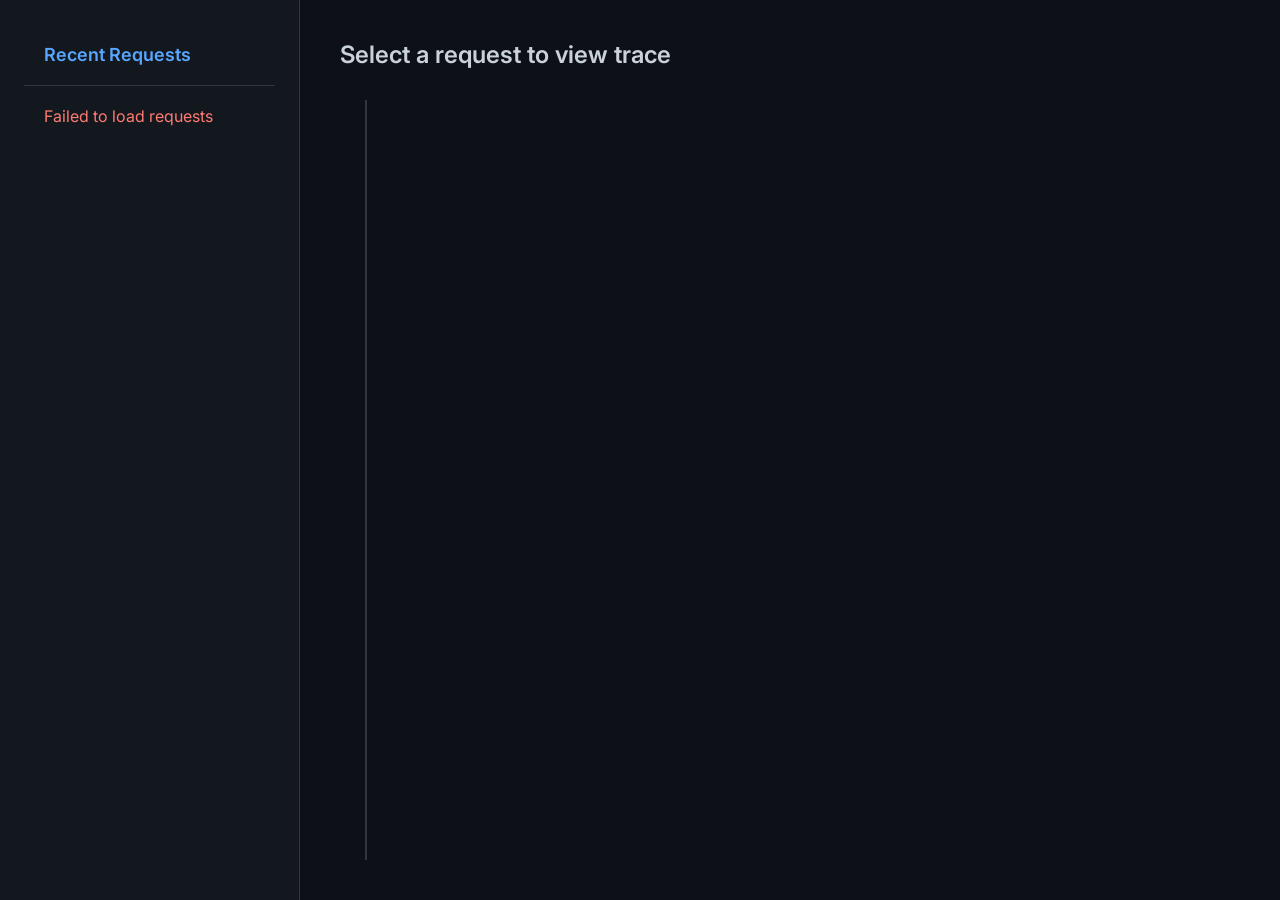
==== frontend/trace.html @ d5591f0d "Implement Backend Trace UI and Request Traceability" ====
<!DOCTYPE html>
<html lang="en">
<head>
    <meta charset="UTF-8">
    <meta name="viewport" content="width=device-width, initial-scale=1.0">
    <title>VCE-HQ Trace Viewer</title>
    <link href="https://fonts.googleapis.com/css2?family=Inter:wght@400;500;600;700&display=swap" rel="stylesheet">
    <link rel="stylesheet" href="style.css">
    <style>
        body {
            background-color: #0d1117;
            color: #c9d1d9;
            font-family: 'Inter', sans-serif;
            margin: 0;
            display: flex;
            height: 100vh;
        }

        .sidebar {
            width: 300px;
            background: rgba(22, 27, 34, 0.8);
            backdrop-filter: blur(10px);
            border-right: 1px solid #30363d;
            display: flex;
            flex-direction: column;
            overflow-y: auto;
        }

        .sidebar-header {
            padding: 20px;
            font-size: 18px;
            font-weight: 600;
            border-bottom: 1px solid #30363d;
            color: #58a6ff;
        }

        .request-item {
            padding: 15px 20px;
            border-bottom: 1px solid #30363d;
            cursor: pointer;
            transition: background 0.2s;
        }

        .request-item:hover {
            background: #21262d;
        }

        .request-item.active {
            background: #1f6feb;
            color: white;
        }

        .request-id {
            font-size: 14px;
            font-family: monospace;
            margin-bottom: 5px;
        }

        .request-time {
            font-size: 12px;
            color: #8b949e;
        }
        
        .request-item.active .request-time {
            color: #d2e4ff;
        }

        .main-content {
            flex: 1;
            padding: 40px;
            overflow-y: auto;
            display: flex;
            flex-direction: column;
        }

        .trace-header {
            font-size: 24px;
            font-weight: 600;
            margin-bottom: 30px;
            color: #c9d1d9;
        }

        .timeline {
            display: flex;
            flex-direction: column;
            gap: 20px;
        }

        .timeline-card {
            background: rgba(33, 38, 45, 0.6);
            backdrop-filter: blur(12px);
            border: 1px solid #30363d;
            border-radius: 12px;
            padding: 20px;
            box-shadow: 0 8px 24px rgba(0,0,0,0.2);
            position: relative;
        }

        .timeline-card::before {
            content: '';
            position: absolute;
            top: 20px;
            left: -31px;
            width: 12px;
            height: 12px;
            border-radius: 50%;
            background: #58a6ff;
            border: 2px solid #0d1117;
        }
        
        .timeline-card.type-command::before { background: #238636; }
        .timeline-card.type-token::before { background: #d29922; }

        .timeline::before {
            content: '';
            position: absolute;
            left: 65px;
            top: 100px;
            bottom: 40px;
            width: 2px;
            background: #30363d;
            z-index: 0;
        }

        .card-header {
            display: flex;
            justify-content: space-between;
            align-items: center;
            margin-bottom: 12px;
            font-size: 14px;
            color: #8b949e;
        }

        .agent-badge {
            background: #1f6feb;
            color: white;
            padding: 4px 10px;
            border-radius: 20px;
            font-weight: 600;
            font-size: 12px;
        }

        .agent-badge.router { background: #8957e5; }
        .agent-badge.security_review { background: #da3633; }
        .agent-badge.os_engineer { background: #238636; }
        .agent-badge.cloud_engineer { background: #d29922; }

        .card-body {
            font-size: 14px;
            line-height: 1.6;
        }

        pre {
            background: #0d1117;
            padding: 12px;
            border-radius: 8px;
            border: 1px solid #30363d;
            overflow-x: auto;
            color: #e6edf3;
            margin: 10px 0;
        }

        .command-tag {
            font-family: monospace;
            background: rgba(35, 134, 54, 0.2);
            color: #3fb950;
            padding: 4px 8px;
            border-radius: 4px;
            display: inline-block;
            margin-bottom: 10px;
        }
    </style>
</head>
<body>

    <div class="sidebar" id="sidebar">
        <div class="sidebar-header">Recent Requests</div>
        <!-- Request items will be injected here -->
    </div>

    <div class="main-content">
        <div class="trace-header" id="trace-header">Select a request to view trace</div>
        <div class="timeline" id="timeline">
            <!-- Trace cards will be injected here -->
        </div>
    </div>

    <script src="trace.js"></script>
</body>
</html>
---- frontend/style.css ----
:root {
    --bg-main: #0f1115;
    --bg-secondary: #1a1d24;
    --bg-card: rgba(26, 29, 36, 0.7);
    --text-main: #e2e8f0;
    --text-muted: #94a3b8;
    --accent: #3b82f6;
    --accent-hover: #2563eb;
    --success: #10b981;
    --danger: #ef4444;
    --border: rgba(255, 255, 255, 0.1);
    --glass-blur: blur(12px);
}

* {
    margin: 0;
    padding: 0;
    box-sizing: border-box;
}

body {
    font-family: 'Inter', sans-serif;
    background-color: var(--bg-main);
    color: var(--text-main);
    height: 100vh;
    overflow: hidden;
}

.app-container {
    display: flex;
    height: 100vh;
}

/* Sidebar */
.sidebar {
    width: 280px;
    background-color: var(--bg-secondary);
    border-right: 1px solid var(--border);
    display: flex;
    flex-direction: column;
    padding: 24px;
}

.logo {
    display: flex;
    align-items: center;
    gap: 12px;
    font-size: 24px;
    font-weight: 700;
    margin-bottom: 40px;
    color: var(--accent);
}

.tenant-selector {
    margin-bottom: 32px;
}

.tenant-selector label {
    display: block;
    font-size: 12px;
    color: var(--text-muted);
    text-transform: uppercase;
    letter-spacing: 0.5px;
    margin-bottom: 8px;
}

.input-icon {
    position: relative;
    display: flex;
    align-items: center;
}

.input-icon i {
    position: absolute;
    left: 12px;
    color: var(--text-muted);
}

.input-icon input {
    width: 100%;
    background: rgba(0,0,0,0.2);
    border: 1px solid var(--border);
    border-radius: 8px;
    padding: 10px 10px 10px 36px;
    color: var(--text-main);
    font-family: 'Inter', sans-serif;
    outline: none;
    transition: all 0.2s;
}

.input-icon input:focus {
    border-color: var(--accent);
}

.nav-links {
    list-style: none;
}

.nav-links li {
    padding: 12px 16px;
    margin-bottom: 8px;
    border-radius: 8px;
    cursor: pointer;
    display: flex;
    align-items: center;
    gap: 12px;
    color: var(--text-muted);
    transition: all 0.2s;
}

.nav-links li:hover {
    background: rgba(255,255,255,0.05);
    color: var(--text-main);
}

.nav-links li.active {
    background: rgba(59, 130, 246, 0.1);
    color: var(--accent);
    font-weight: 500;
}

/* Main Content */
.main-content {
    flex: 1;
    display: flex;
    flex-direction: column;
    position: relative;
}

.top-nav {
    height: 70px;
    display: flex;
    align-items: center;
    justify-content: flex-end;
    padding: 0 32px;
    border-bottom: 1px solid var(--border);
}

.status-indicator {
    display: flex;
    align-items: center;
    gap: 8px;
    font-size: 14px;
    color: var(--text-muted);
}

.pulse {
    width: 10px;
    height: 10px;
    border-radius: 50%;
    background-color: var(--success);
    box-shadow: 0 0 10px var(--success);
    animation: pulse 2s infinite;
}

@keyframes pulse {
    0% { transform: scale(0.95); box-shadow: 0 0 0 0 rgba(16, 185, 129, 0.7); }
    70% { transform: scale(1); box-shadow: 0 0 0 6px rgba(16, 185, 129, 0); }
    100% { transform: scale(0.95); box-shadow: 0 0 0 0 rgba(16, 185, 129, 0); }
}

/* Views */
.view {
    flex: 1;
    display: flex;
    flex-direction: column;
    padding: 32px;
    overflow-y: auto;
    opacity: 1;
    transition: opacity 0.3s ease;
}

.view.hidden {
    display: none;
    opacity: 0;
}

.view-header {
    margin-bottom: 24px;
}

.view-header h1 {
    font-size: 28px;
    font-weight: 600;
    margin-bottom: 8px;
}

.view-header p {
    color: var(--text-muted);
}

/* Chat/Analysis Interface */
.chat-container {
    flex: 1;
    display: flex;
    flex-direction: column;
    background: var(--bg-card);
    backdrop-filter: var(--glass-blur);
    border: 1px solid var(--border);
    border-radius: 16px;
    overflow: hidden;
}

.chat-history {
    flex: 1;
    padding: 24px;
    overflow-y: auto;
    display: flex;
    flex-direction: column;
    gap: 20px;
}

.message {
    max-width: 80%;
    padding: 16px;
    border-radius: 12px;
    line-height: 1.5;
    animation: fadeIn 0.3s ease;
}

@keyframes fadeIn {
    from { opacity: 0; transform: translateY(10px); }
    to { opacity: 1; transform: translateY(0); }
}

.message.user {
    align-self: flex-end;
    background-color: var(--accent);
    color: white;
}

.message.agent {
    align-self: flex-start;
    background-color: rgba(255,255,255,0.05);
    border: 1px solid var(--border);
}

.message.loading {
    align-self: flex-start;
    display: flex;
    gap: 8px;
    align-items: center;
    background: transparent;
    color: var(--text-muted);
}

.dot-flashing {
    position: relative;
    width: 6px;
    height: 6px;
    border-radius: 5px;
    background-color: var(--accent);
    animation: dot-flashing 1s infinite linear alternate;
    animation-delay: 0.5s;
}
.dot-flashing::before, .dot-flashing::after {
    content: '';
    display: inline-block;
    position: absolute;
    top: 0;
}
.dot-flashing::before {
    left: -12px;
    width: 6px;
    height: 6px;
    border-radius: 5px;
    background-color: var(--accent);
    animation: dot-flashing 1s infinite alternate;
    animation-delay: 0s;
}
.dot-flashing::after {
    left: 12px;
    width: 6px;
    height: 6px;
    border-radius: 5px;
    background-color: var(--accent);
    animation: dot-flashing 1s infinite alternate;
    animation-delay: 1s;
}

@keyframes dot-flashing {
    0% { background-color: var(--accent); }
    50%, 100% { background-color: rgba(59, 130, 246, 0.2); }
}

/* Markdown styling inside messages */
.message h2 { font-size: 18px; margin: 16px 0 8px 0; color: var(--accent); }
.message h3 { font-size: 16px; margin: 12px 0 6px 0; }
.message p { margin-bottom: 12px; }
.message pre { background: rgba(0,0,0,0.3); padding: 12px; border-radius: 8px; overflow-x: auto; margin-bottom: 12px;}
.message code { font-family: monospace; background: rgba(0,0,0,0.3); padding: 2px 4px; border-radius: 4px;}
.message ul { margin-left: 20px; margin-bottom: 12px; }

.input-area {
    padding: 16px;
    background: rgba(0,0,0,0.2);
    border-top: 1px solid var(--border);
    display: flex;
    gap: 12px;
    align-items: flex-end;
}

.input-area textarea {
    flex: 1;
    background: transparent;
    border: none;
    color: var(--text-main);
    font-family: 'Inter', sans-serif;
    font-size: 15px;
    resize: none;
    height: 48px;
    padding: 12px;
    outline: none;
}

.btn-primary {
    background: var(--accent);
    color: white;
    border: none;
    border-radius: 8px;
    padding: 12px 24px;
    font-weight: 600;
    cursor: pointer;
    transition: background 0.2s;
    height: 48px;
    display: flex;
    align-items: center;
    justify-content: center;
}

.btn-primary:hover {
    background: var(--accent-hover);
}

/* Vault Interface */
.vault-container {
    display: grid;
    grid-template-columns: 1fr 1fr;
    gap: 24px;
    height: 100%;
}

.card {
    background: var(--bg-card);
    backdrop-filter: var(--glass-blur);
    border: 1px solid var(--border);
    border-radius: 16px;
    padding: 24px;
    display: flex;
    flex-direction: column;
}

.card h3 {
    margin-bottom: 24px;
    font-weight: 500;
}

.form-group {
    margin-bottom: 20px;
}

.form-group label {
    display: block;
    margin-bottom: 8px;
    font-size: 14px;
    color: var(--text-muted);
}

.form-group input, .form-group select, .form-group textarea {
    width: 100%;
    background: rgba(0,0,0,0.2);
    border: 1px solid var(--border);
    border-radius: 8px;
    padding: 12px;
    color: var(--text-main);
    font-family: 'Inter', sans-serif;
    outline: none;
    transition: border 0.2s;
}

.form-group input:focus, .form-group select:focus, .form-group textarea:focus {
    border-color: var(--accent);
}

.form-group textarea {
    height: 120px;
    resize: vertical;
}

.card-header {
    display: flex;
    justify-content: space-between;
    align-items: center;
    margin-bottom: 24px;
}

.btn-icon {
    background: transparent;
    border: none;
    color: var(--text-muted);
    cursor: pointer;
    font-size: 16px;
    transition: color 0.2s;
}

.btn-icon:hover {
    color: var(--text-main);
}

.credential-list {
    list-style: none;
    overflow-y: auto;
    flex: 1;
}

.credential-item {
    padding: 16px;
    background: rgba(255,255,255,0.03);
    border: 1px solid var(--border);
    border-radius: 8px;
    margin-bottom: 12px;
    display: flex;
    justify-content: space-between;
    align-items: center;
}

.cred-info strong {
    display: block;
    margin-bottom: 4px;
}

.cred-info span {
    font-size: 12px;
    color: var(--text-muted);
    text-transform: uppercase;
}

.cred-actions button {
    background: rgba(239, 68, 68, 0.1);
    color: var(--danger);
    border: none;
    width: 32px;
    height: 32px;
    border-radius: 4px;
    cursor: pointer;
    transition: background 0.2s;
}

.cred-actions button:hover {
    background: rgba(239, 68, 68, 0.2);
}

.inventory-badge {
    display: inline-flex;
    align-items: center;
    gap: 5px;
    font-size: 11px;
    font-weight: 600;
    padding: 3px 10px;
    border-radius: 20px;
    text-transform: uppercase;
    letter-spacing: 0.4px;
}

.inventory-badge.capturing {
    background: rgba(245, 158, 11, 0.15);
    color: #f59e0b;
    border: 1px solid rgba(245, 158, 11, 0.3);
}

.inventory-badge.ready {
    background: rgba(16, 185, 129, 0.15);
    color: var(--success);
    border: 1px solid rgba(16, 185, 129, 0.3);
}

.inventory-badge.unknown {
    background: rgba(148, 163, 184, 0.1);
    color: var(--text-muted);
    border: 1px solid rgba(148, 163, 184, 0.2);
}

/* FinOps Dashboard & Tables */
.finops-tabs .tab-btn {
    background: rgba(0, 0, 0, 0.2);
    border: 1px solid var(--border);
    color: var(--text-muted);
    padding: 8px 16px;
    border-radius: 8px;
    cursor: pointer;
    font-size: 14px;
    font-weight: 500;
    transition: all 0.2s;
}

.finops-tabs .tab-btn:hover {
    color: var(--text-main);
    background: rgba(255, 255, 255, 0.05);
}

.finops-tabs .tab-btn.active {
    background: var(--accent);
    color: white;
    border-color: var(--accent);
}

.table-container {
    width: 100%;
    overflow-x: auto;
}

table {
    width: 100%;
    border-collapse: collapse;
    margin-top: 10px;
}

table th {
    text-align: left;
    padding: 12px;
    color: var(--text-muted);
    font-weight: 500;
    border-bottom: 1px solid var(--border);
    font-size: 14px;
}

table td {
    padding: 12px;
    border-bottom: 1px solid rgba(255, 255, 255, 0.05);
    color: var(--text-main);
    font-size: 14px;
}

table tbody tr:hover {
    background: rgba(255, 255, 255, 0.02);
}
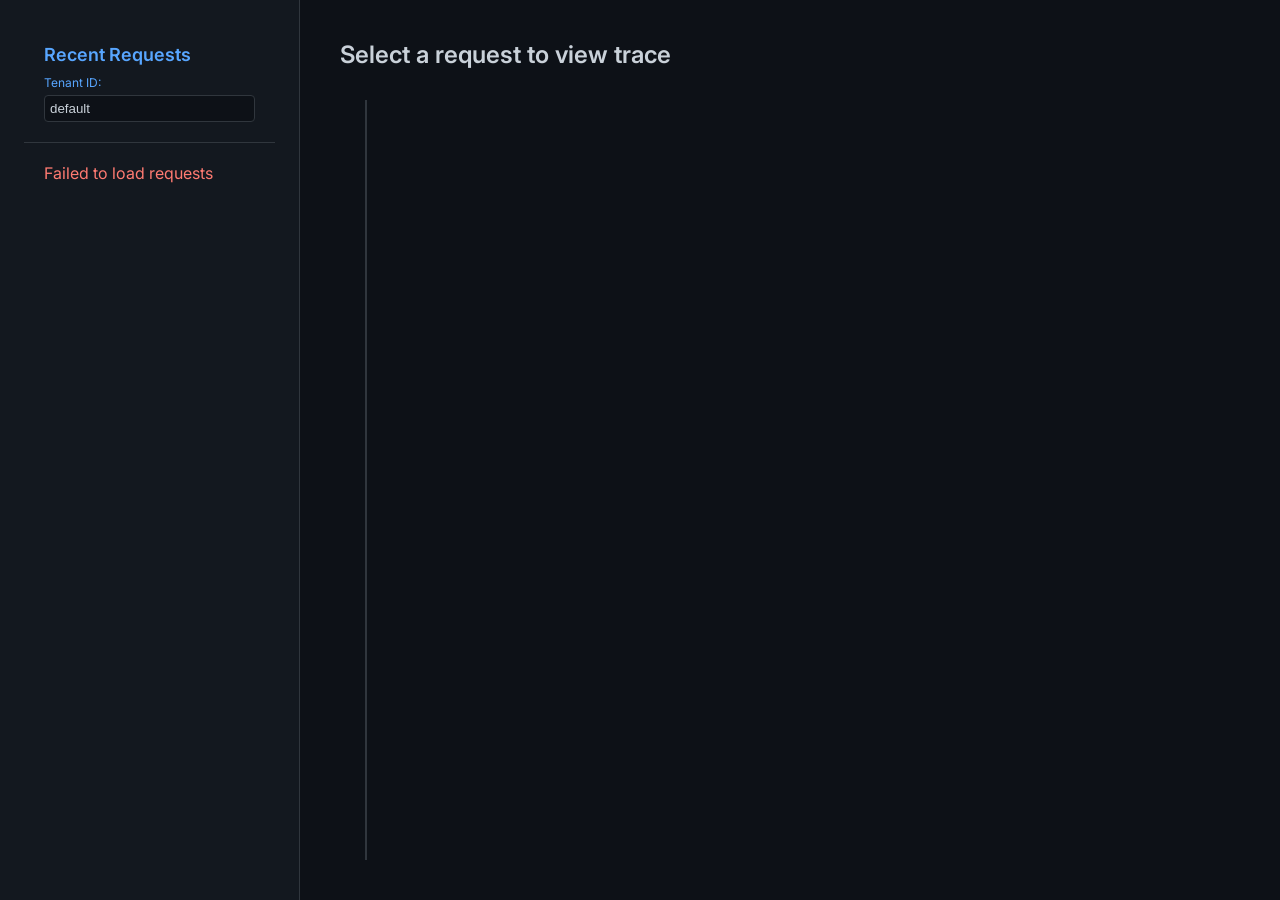
==== commit 54172a46: "Fix trace UI missing tenant ID header" ====
--- a/frontend/trace.html
+++ b/frontend/trace.html
@@ -174,8 +174,15 @@
 <body>
 
     <div class="sidebar" id="sidebar">
-        <div class="sidebar-header">Recent Requests</div>
+        <div class="sidebar-header">
+            Recent Requests
+            <div style="margin-top: 10px; font-size: 12px; font-weight: 400;">
+                <label for="tenantInput">Tenant ID:</label>
+                <input type="text" id="tenantInput" value="default" style="width: 100%; background: #0d1117; color: #c9d1d9; border: 1px solid #30363d; padding: 5px; border-radius: 4px; margin-top: 5px;" onchange="fetchRequests()">
+            </div>
+        </div>
         <!-- Request items will be injected here -->
+        <div id="requestList"></div>
     </div>
 
     <div class="main-content">
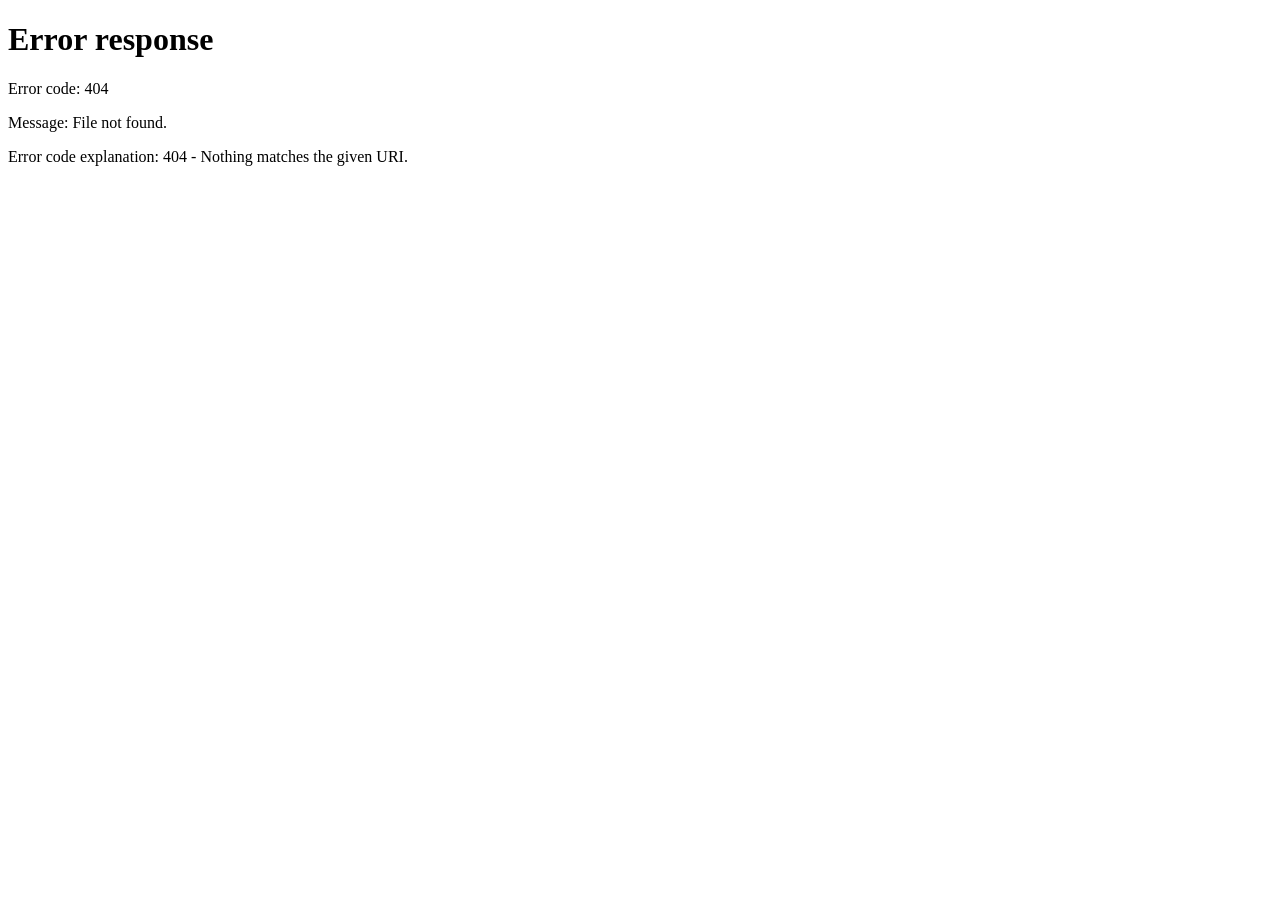
==== commit ccd96664: "Update frontend trace files" ====
--- a/frontend/trace.html
+++ b/frontend/trace.html
@@ -192,6 +192,6 @@
         </div>
     </div>
 
-    <script src="trace.js"></script>
+    <script src="trace.js?v=2.8"></script>
 </body>
 </html>
--- a/frontend/style.css
+++ b/frontend/style.css
@@ -1,3 +1,7 @@
+html {
+    font-size: 12px; /* Scales down the entire UI */
+}
+
 :root {
     --bg-main: #0f1115;
     --bg-secondary: #1a1d24;
@@ -9,7 +13,7 @@
     --success: #10b981;
     --danger: #ef4444;
     --border: rgba(255, 255, 255, 0.1);
-    --glass-blur: blur(12px);
+    --glass-blur: blur(0.75rem);
 }
 
 * {
@@ -33,35 +37,36 @@
 
 /* Sidebar */
 .sidebar {
-    width: 280px;
+    width: 17.5rem;
     background-color: var(--bg-secondary);
     border-right: 1px solid var(--border);
     display: flex;
     flex-direction: column;
-    padding: 24px;
+    padding: 1.5rem;
 }
 
 .logo {
     display: flex;
     align-items: center;
-    gap: 12px;
-    font-size: 24px;
+    gap: 0.75rem;
+    font-size: 1.5rem;
     font-weight: 700;
-    margin-bottom: 40px;
+    margin-bottom: 2.5rem;
     color: var(--accent);
+    white-space: nowrap;
 }
 
 .tenant-selector {
-    margin-bottom: 32px;
+    margin-bottom: 2rem;
 }
 
 .tenant-selector label {
     display: block;
-    font-size: 12px;
+    font-size: 0.75rem;
     color: var(--text-muted);
     text-transform: uppercase;
-    letter-spacing: 0.5px;
-    margin-bottom: 8px;
+    letter-spacing: 0.03125rem;
+    margin-bottom: 0.5rem;
 }
 
 .input-icon {
@@ -72,7 +77,7 @@
 
 .input-icon i {
     position: absolute;
-    left: 12px;
+    left: 0.75rem;
     color: var(--text-muted);
 }
 
@@ -80,8 +85,8 @@
     width: 100%;
     background: rgba(0,0,0,0.2);
     border: 1px solid var(--border);
-    border-radius: 8px;
-    padding: 10px 10px 10px 36px;
+    border-radius: 0.5rem;
+    padding: 0.625rem 0.625rem 0.625rem 2.25rem;
     color: var(--text-main);
     font-family: 'Inter', sans-serif;
     outline: none;
@@ -97,13 +102,13 @@
 }
 
 .nav-links li {
-    padding: 12px 16px;
-    margin-bottom: 8px;
-    border-radius: 8px;
+    padding: 0.75rem 1rem;
+    margin-bottom: 0.5rem;
+    border-radius: 0.5rem;
     cursor: pointer;
     display: flex;
     align-items: center;
-    gap: 12px;
+    gap: 0.75rem;
     color: var(--text-muted);
     transition: all 0.2s;
 }
@@ -128,34 +133,34 @@
 }
 
 .top-nav {
-    height: 70px;
+    height: 4.375rem;
     display: flex;
     align-items: center;
     justify-content: flex-end;
-    padding: 0 32px;
+    padding: 0 2rem;
     border-bottom: 1px solid var(--border);
 }
 
 .status-indicator {
     display: flex;
     align-items: center;
-    gap: 8px;
-    font-size: 14px;
+    gap: 0.5rem;
+    font-size: 0.875rem;
     color: var(--text-muted);
 }
 
 .pulse {
-    width: 10px;
-    height: 10px;
+    width: 0.625rem;
+    height: 0.625rem;
     border-radius: 50%;
     background-color: var(--success);
-    box-shadow: 0 0 10px var(--success);
+    box-shadow: 0 0 0.625rem var(--success);
     animation: pulse 2s infinite;
 }
 
 @keyframes pulse {
     0% { transform: scale(0.95); box-shadow: 0 0 0 0 rgba(16, 185, 129, 0.7); }
-    70% { transform: scale(1); box-shadow: 0 0 0 6px rgba(16, 185, 129, 0); }
+    70% { transform: scale(1); box-shadow: 0 0 0 0.375rem rgba(16, 185, 129, 0); }
     100% { transform: scale(0.95); box-shadow: 0 0 0 0 rgba(16, 185, 129, 0); }
 }
 
@@ -164,7 +169,7 @@
     flex: 1;
     display: flex;
     flex-direction: column;
-    padding: 32px;
+    padding: 2rem;
     overflow-y: auto;
     opacity: 1;
     transition: opacity 0.3s ease;
@@ -176,13 +181,13 @@
 }
 
 .view-header {
-    margin-bottom: 24px;
+    margin-bottom: 1.5rem;
 }
 
 .view-header h1 {
-    font-size: 28px;
+    font-size: 1.75rem;
     font-weight: 600;
-    margin-bottom: 8px;
+    margin-bottom: 0.5rem;
 }
 
 .view-header p {
@@ -197,40 +202,43 @@
     background: var(--bg-card);
     backdrop-filter: var(--glass-blur);
     border: 1px solid var(--border);
-    border-radius: 16px;
+    border-radius: 1rem;
     overflow: hidden;
 }
 
 .chat-history {
     flex: 1;
-    padding: 24px;
+    padding: 1.5rem;
     overflow-y: auto;
     display: flex;
     flex-direction: column;
-    gap: 20px;
+    gap: 1.25rem;
 }
 
 .message {
-    max-width: 80%;
-    padding: 16px;
-    border-radius: 12px;
+    padding: 1rem;
+    border-radius: 0.75rem;
     line-height: 1.5;
     animation: fadeIn 0.3s ease;
+    overflow-wrap: break-word;
+    word-break: break-word;
 }
 
 @keyframes fadeIn {
-    from { opacity: 0; transform: translateY(10px); }
+    from { opacity: 0; transform: translateY(0.625rem); }
     to { opacity: 1; transform: translateY(0); }
 }
 
 .message.user {
     align-self: flex-end;
+    max-width: 70%;
     background-color: var(--accent);
     color: white;
 }
 
 .message.agent {
     align-self: flex-start;
+    width: 100%;
     background-color: rgba(255,255,255,0.05);
     border: 1px solid var(--border);
 }
@@ -238,7 +246,7 @@
 .message.loading {
     align-self: flex-start;
     display: flex;
-    gap: 8px;
+    gap: 0.5rem;
     align-items: center;
     background: transparent;
     color: var(--text-muted);
@@ -246,9 +254,9 @@
 
 .dot-flashing {
     position: relative;
-    width: 6px;
-    height: 6px;
-    border-radius: 5px;
+    width: 0.375rem;
+    height: 0.375rem;
+    border-radius: 0.3125rem;
     background-color: var(--accent);
     animation: dot-flashing 1s infinite linear alternate;
     animation-delay: 0.5s;
@@ -260,19 +268,19 @@
     top: 0;
 }
 .dot-flashing::before {
-    left: -12px;
-    width: 6px;
-    height: 6px;
-    border-radius: 5px;
+    left: -0.75rem;
+    width: 0.375rem;
+    height: 0.375rem;
+    border-radius: 0.3125rem;
     background-color: var(--accent);
     animation: dot-flashing 1s infinite alternate;
     animation-delay: 0s;
 }
 .dot-flashing::after {
-    left: 12px;
-    width: 6px;
-    height: 6px;
-    border-radius: 5px;
+    left: 0.75rem;
+    width: 0.375rem;
+    height: 0.375rem;
+    border-radius: 0.3125rem;
     background-color: var(--accent);
     animation: dot-flashing 1s infinite alternate;
     animation-delay: 1s;
@@ -284,19 +292,19 @@
 }
 
 /* Markdown styling inside messages */
-.message h2 { font-size: 18px; margin: 16px 0 8px 0; color: var(--accent); }
-.message h3 { font-size: 16px; margin: 12px 0 6px 0; }
-.message p { margin-bottom: 12px; }
-.message pre { background: rgba(0,0,0,0.3); padding: 12px; border-radius: 8px; overflow-x: auto; margin-bottom: 12px;}
-.message code { font-family: monospace; background: rgba(0,0,0,0.3); padding: 2px 4px; border-radius: 4px;}
-.message ul { margin-left: 20px; margin-bottom: 12px; }
+.message h2 { font-size: 1.125rem; margin: 1rem 0 0.5rem 0; color: var(--accent); }
+.message h3 { font-size: 1rem; margin: 0.75rem 0 0.375rem 0; }
+.message p { margin-bottom: 0.75rem; }
+.message pre { background: rgba(0,0,0,0.3); padding: 0.75rem; border-radius: 0.5rem; overflow-x: auto; margin-bottom: 0.75rem; white-space: pre-wrap; word-break: break-all; max-width: 100%; }
+.message code { font-family: monospace; background: rgba(0,0,0,0.3); padding: 0.125rem 0.25rem; border-radius: 0.25rem; word-break: break-all; }
+.message ul { margin-left: 1.25rem; margin-bottom: 0.75rem; }
 
 .input-area {
-    padding: 16px;
+    padding: 1rem;
     background: rgba(0,0,0,0.2);
     border-top: 1px solid var(--border);
     display: flex;
-    gap: 12px;
+    gap: 0.75rem;
     align-items: flex-end;
 }
 
@@ -306,10 +314,10 @@
     border: none;
     color: var(--text-main);
     font-family: 'Inter', sans-serif;
-    font-size: 15px;
+    font-size: 0.9375rem;
     resize: none;
-    height: 48px;
-    padding: 12px;
+    height: 3rem;
+    padding: 0.75rem;
     outline: none;
 }
 
@@ -317,12 +325,12 @@
     background: var(--accent);
     color: white;
     border: none;
-    border-radius: 8px;
-    padding: 12px 24px;
+    border-radius: 0.5rem;
+    padding: 0.75rem 1.5rem;
     font-weight: 600;
     cursor: pointer;
     transition: background 0.2s;
-    height: 48px;
+    height: 3rem;
     display: flex;
     align-items: center;
     justify-content: center;
@@ -336,7 +344,7 @@
 .vault-container {
     display: grid;
     grid-template-columns: 1fr 1fr;
-    gap: 24px;
+    gap: 1.5rem;
     height: 100%;
 }
 
@@ -344,25 +352,25 @@
     background: var(--bg-card);
     backdrop-filter: var(--glass-blur);
     border: 1px solid var(--border);
-    border-radius: 16px;
-    padding: 24px;
+    border-radius: 1rem;
+    padding: 1.5rem;
     display: flex;
     flex-direction: column;
 }
 
 .card h3 {
-    margin-bottom: 24px;
+    margin-bottom: 1.5rem;
     font-weight: 500;
 }
 
 .form-group {
-    margin-bottom: 20px;
+    margin-bottom: 1.25rem;
 }
 
 .form-group label {
     display: block;
-    margin-bottom: 8px;
-    font-size: 14px;
+    margin-bottom: 0.5rem;
+    font-size: 0.875rem;
     color: var(--text-muted);
 }
 
@@ -370,8 +378,8 @@
     width: 100%;
     background: rgba(0,0,0,0.2);
     border: 1px solid var(--border);
-    border-radius: 8px;
-    padding: 12px;
+    border-radius: 0.5rem;
+    padding: 0.75rem;
     color: var(--text-main);
     font-family: 'Inter', sans-serif;
     outline: none;
@@ -383,7 +391,7 @@
 }
 
 .form-group textarea {
-    height: 120px;
+    height: 7.5rem;
     resize: vertical;
 }
 
@@ -391,7 +399,7 @@
     display: flex;
     justify-content: space-between;
     align-items: center;
-    margin-bottom: 24px;
+    margin-bottom: 1.5rem;
 }
 
 .btn-icon {
@@ -399,7 +407,7 @@
     border: none;
     color: var(--text-muted);
     cursor: pointer;
-    font-size: 16px;
+    font-size: 1rem;
     transition: color 0.2s;
 }
 
@@ -414,11 +422,11 @@
 }
 
 .credential-item {
-    padding: 16px;
+    padding: 1rem;
     background: rgba(255,255,255,0.03);
     border: 1px solid var(--border);
-    border-radius: 8px;
-    margin-bottom: 12px;
+    border-radius: 0.5rem;
+    margin-bottom: 0.75rem;
     display: flex;
     justify-content: space-between;
     align-items: center;
@@ -426,11 +434,11 @@
 
 .cred-info strong {
     display: block;
-    margin-bottom: 4px;
+    margin-bottom: 0.25rem;
 }
 
 .cred-info span {
-    font-size: 12px;
+    font-size: 0.75rem;
     color: var(--text-muted);
     text-transform: uppercase;
 }
@@ -439,9 +447,9 @@
     background: rgba(239, 68, 68, 0.1);
     color: var(--danger);
     border: none;
-    width: 32px;
-    height: 32px;
-    border-radius: 4px;
+    width: 2rem;
+    height: 2rem;
+    border-radius: 0.25rem;
     cursor: pointer;
     transition: background 0.2s;
 }
@@ -453,13 +461,13 @@
 .inventory-badge {
     display: inline-flex;
     align-items: center;
-    gap: 5px;
-    font-size: 11px;
+    gap: 0.3125rem;
+    font-size: 0.6875rem;
     font-weight: 600;
-    padding: 3px 10px;
-    border-radius: 20px;
+    padding: 0.1875rem 0.625rem;
+    border-radius: 1.25rem;
     text-transform: uppercase;
-    letter-spacing: 0.4px;
+    letter-spacing: 0.025rem;
 }
 
 .inventory-badge.capturing {
@@ -485,10 +493,10 @@
     background: rgba(0, 0, 0, 0.2);
     border: 1px solid var(--border);
     color: var(--text-muted);
-    padding: 8px 16px;
-    border-radius: 8px;
+    padding: 0.5rem 1rem;
+    border-radius: 0.5rem;
     cursor: pointer;
-    font-size: 14px;
+    font-size: 0.875rem;
     font-weight: 500;
     transition: all 0.2s;
 }
@@ -512,25 +520,109 @@
 table {
     width: 100%;
     border-collapse: collapse;
-    margin-top: 10px;
+    margin-top: 0.625rem;
 }
 
 table th {
     text-align: left;
-    padding: 12px;
+    padding: 0.75rem;
     color: var(--text-muted);
     font-weight: 500;
     border-bottom: 1px solid var(--border);
-    font-size: 14px;
+    font-size: 0.875rem;
 }
 
 table td {
-    padding: 12px;
+    padding: 0.75rem;
     border-bottom: 1px solid rgba(255, 255, 255, 0.05);
     color: var(--text-main);
-    font-size: 14px;
+    font-size: 0.875rem;
 }
 
 table tbody tr:hover {
     background: rgba(255, 255, 255, 0.02);
-}
+}
+
+/* Responsive UI Adjustments */
+@media (max-width: 1400px) {
+    .sidebar { width: 15rem; padding: 1rem; }
+    .chat-container { width: 100%; max-width: 100%; padding: 0 1rem; }
+    .message { max-width: 90%; }
+}
+
+@media (max-width: 1000px) {
+    body { font-size: 0.875rem; }
+    .sidebar { width: 12.5rem; padding: 0.75rem; }
+    .chat-container { padding: 0 0.5rem; }
+    .message { max-width: 95%; }
+}
+
+@media (max-width: 768px) {
+    .sidebar { position: absolute; transform: translateX(-100%); z-index: 100; height: 100vh; transition: transform 0.3s; }
+    .sidebar.open { transform: translateX(0); }
+    .main-content { width: 100%; }
+}
+
+/* ── Auth Views ─────────────────────────────────────────── */
+.login-container {
+    position: fixed;
+    top: 0; left: 0; right: 0; bottom: 0;
+    display: flex;
+    align-items: center;
+    justify-content: center;
+    background-color: var(--bg-dark);
+    z-index: 9999;
+}
+
+.login-card {
+    background-color: var(--bg-card);
+    border: 1px solid var(--border);
+    border-radius: 1rem;
+    padding: 3rem;
+    width: 100%;
+    max-width: 400px;
+    box-shadow: 0 10px 30px rgba(0,0,0,0.5);
+    text-align: center;
+}
+
+.login-card .logo {
+    display: flex;
+    align-items: center;
+    justify-content: center;
+    gap: 0.75rem;
+    margin-bottom: 0.5rem;
+}
+
+.login-card .logo i {
+    font-size: 2rem;
+    color: var(--accent);
+}
+
+.login-card .logo h2 {
+    font-size: 1.75rem;
+    font-weight: 700;
+}
+
+.login-card .subtitle {
+    color: var(--text-muted);
+    margin-bottom: 2rem;
+    font-size: 0.9rem;
+}
+
+.login-card form {
+    text-align: left;
+}
+
+.error-msg {
+    color: #ef4444;
+    font-size: 0.85rem;
+    margin-bottom: 1rem;
+    min-height: 1.2rem;
+}
+
+.status-msg {
+    color: #10b981;
+    font-size: 0.85rem;
+    margin-bottom: 1rem;
+    min-height: 1.2rem;
+}
